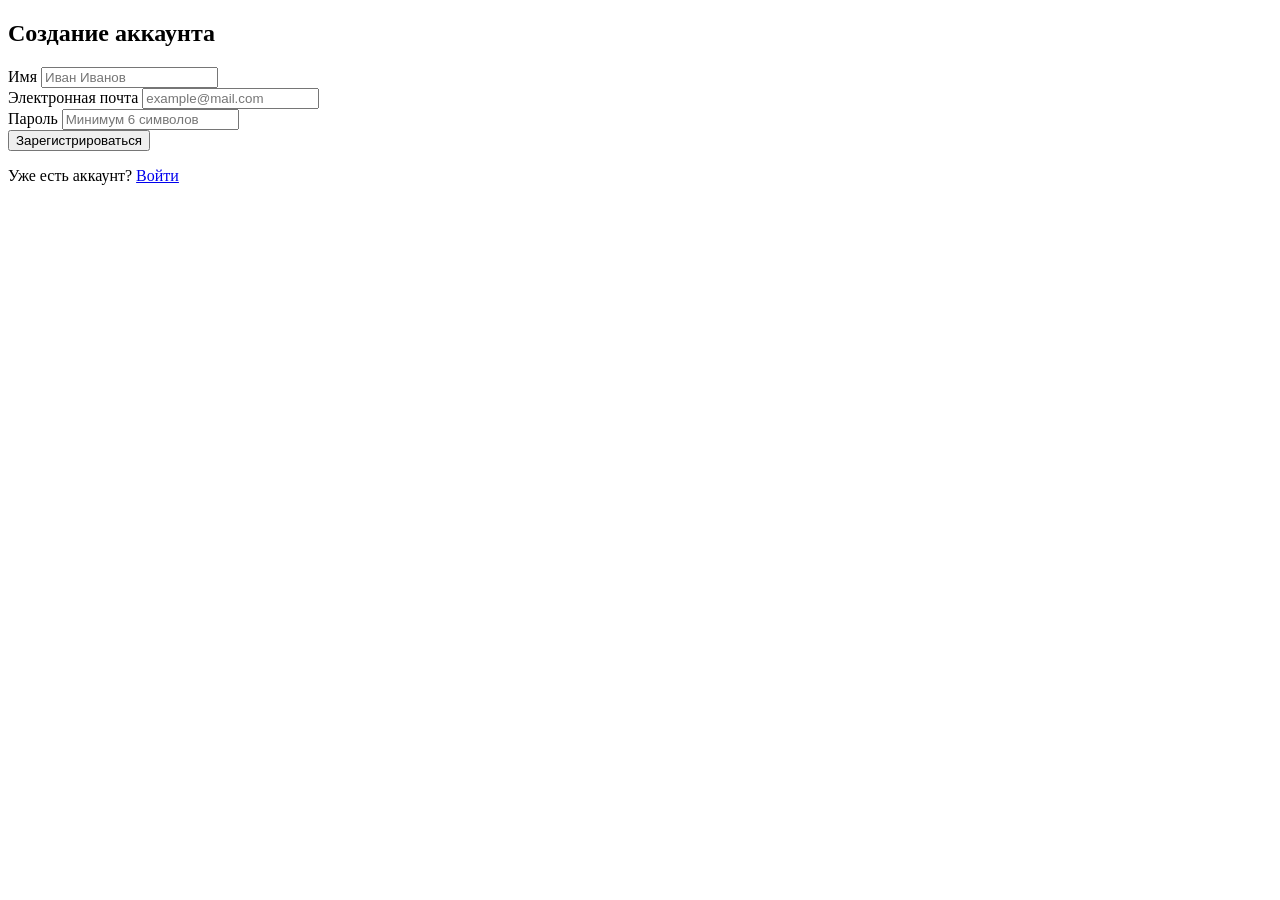
==== src/static/index.html @ 3013ba46 "Корневые файлы" ====
<!DOCTYPE html>
<html lang="ru">
<head>
    <meta charset="UTF-8">
    <meta name="viewport" content="width=device-width, initial-scale=1.0">
    <title>Регистрация</title>
    <link rel="stylesheet" href="static/style.css">
</head>
<body>
    <div class="registration-container" action="" method="POST" enctype="application/x-www-form-urlencoded">
        <form class="registration-form">
            <h2>Создание аккаунта</h2>
            <!-- Поле: Имя -->
            <div class="input-group">
                <label for="username">Имя</label>
                <input type="text" id="username" name="username" placeholder="Иван Иванов" required autocomplete="name">
            </div>
            <!-- Поле: Почта -->
            <div class="input-group">
                <label for="email">Электронная почта</label>
                <input type="email" id="email" name="email" placeholder="example@mail.com" required autocomplete="email">
            </div>
            <!-- Поле: Пароль -->
            <div class="input-group">
                <label for="password">Пароль</label>
                <input type="password" id="password" name="password" placeholder="Минимум 6 символов" required autocomplete="new-password">
            </div>
            <!-- Кнопка отправки -->
            <button type="submit" class="submit-btn">Зарегистрироваться</button>
            <p class="form-footer">Уже есть аккаунт? <a href="#">Войти</a></p>
        </form>
    </div>
</body>
</html>
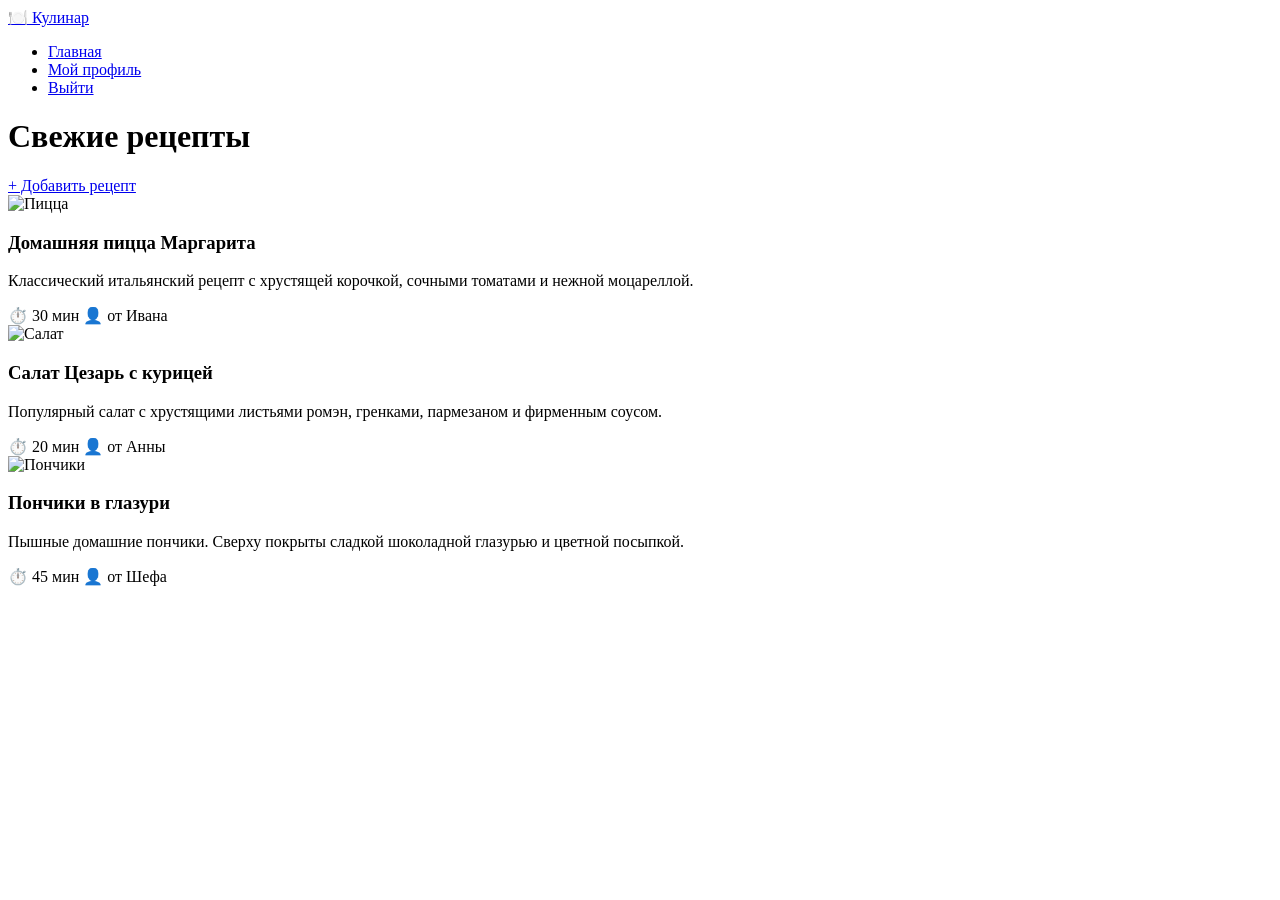
==== commit 5c14bc52: "Rename files" ====
--- a/src/static/index.html
+++ b/src/static/index.html
@@ -3,32 +3,75 @@
 <head>
     <meta charset="UTF-8">
     <meta name="viewport" content="width=device-width, initial-scale=1.0">
-    <title>Регистрация</title>
-    <link rel="stylesheet" href="static/style.css">
+    <title>Главная — Поварской Клуб</title>
+    <link rel="stylesheet" href="/static/style.css">
 </head>
-<body>
-    <div class="registration-container" action="" method="POST" enctype="application/x-www-form-urlencoded">
-        <form class="registration-form">
-            <h2>Создание аккаунта</h2>
-            <!-- Поле: Имя -->
-            <div class="input-group">
-                <label for="username">Имя</label>
-                <input type="text" id="username" name="username" placeholder="Иван Иванов" required autocomplete="name">
-            </div>
-            <!-- Поле: Почта -->
-            <div class="input-group">
-                <label for="email">Электронная почта</label>
-                <input type="email" id="email" name="email" placeholder="example@mail.com" required autocomplete="email">
-            </div>
-            <!-- Поле: Пароль -->
-            <div class="input-group">
-                <label for="password">Пароль</label>
-                <input type="password" id="password" name="password" placeholder="Минимум 6 символов" required autocomplete="new-password">
-            </div>
-            <!-- Кнопка отправки -->
-            <button type="submit" class="submit-btn">Зарегистрироваться</button>
-            <p class="form-footer">Уже есть аккаунт? <a href="#">Войти</a></p>
-        </form>
-    </div>
+<body class="main-layout">
+
+    <!-- Верхнее навигационное меню -->
+    <nav class="navbar">
+        <div class="navbar-container">
+            <a href="/static/index.html" class="navbar-logo">🍽️ Кулинар</a>
+            <ul class="navbar-menu">
+                <li><a href="/static/index.html" class="active">Главная</a></li>
+                <li><a href="/static/profile.html">Мой профиль</a></li>
+                <li><a href="#">Выйти</a></li>
+            </ul>
+        </div>
+    </nav>
+
+    <!-- Основной контент страницы -->
+    <main class="content-container">
+        
+        <div class="page-header">
+            <h1>Свежие рецепты</h1>
+            <a href="#" class="btn-small">+ Добавить рецепт</a>
+        </div>
+
+        <!-- Сетка с карточками -->
+        <div class="recipes-grid">
+            
+            <!-- Карточка 1 -->
+            <article class="recipe-card">
+                <img src="https://unsplash.com" alt="Пицца" class="recipe-image">
+                <div class="recipe-info">
+                    <h3 class="recipe-title">Домашняя пицца Маргарита</h3>
+                    <p class="recipe-description">Классический итальянский рецепт с хрустящей корочкой, сочными томатами и нежной моцареллой.</p>
+                    <div class="recipe-meta">
+                        <span>⏱️ 30 мин</span>
+                        <span>👤 от Ивана</span>
+                    </div>
+                </div>
+            </article>
+
+            <!-- Карточка 2 -->
+            <article class="recipe-card">
+                <img src="https://unsplash.com" alt="Салат" class="recipe-image">
+                <div class="recipe-info">
+                    <h3 class="recipe-title">Салат Цезарь с курицей</h3>
+                    <p class="recipe-description">Популярный салат с хрустящими листьями ромэн, гренками, пармезаном и фирменным соусом.</p>
+                    <div class="recipe-meta">
+                        <span>⏱️ 20 мин</span>
+                        <span>👤 от Анны</span>
+                    </div>
+                </div>
+            </article>
+
+            <!-- Карточка 3 -->
+            <article class="recipe-card">
+                <img src="https://unsplash.com" alt="Пончики" class="recipe-image">
+                <div class="recipe-info">
+                    <h3 class="recipe-title">Пончики в глазури</h3>
+                    <p class="recipe-description">Пышные домашние пончики. Сверху покрыты сладкой шоколадной глазурью и цветной посыпкой.</p>
+                    <div class="recipe-meta">
+                        <span>⏱️ 45 мин</span>
+                        <span>👤 от Шефа</span>
+                    </div>
+                </div>
+            </article>
+
+        </div>
+    </main>
+
 </body>
 </html>
